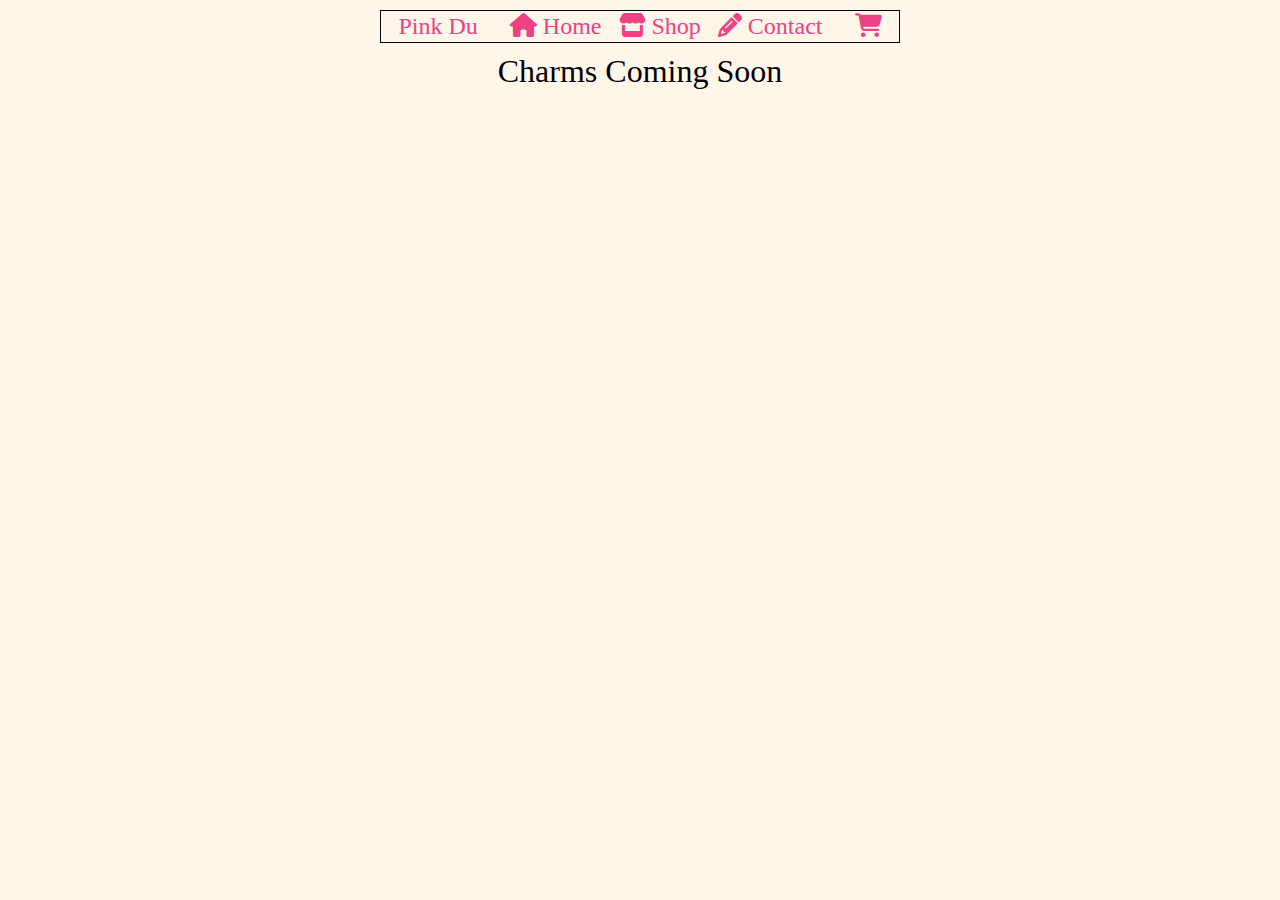
==== pages/charms.html @ 3a1997c4 "Added the proper urls to the anchor tags for the dropdown menu." ====
<!DOCTYPE html>
<html lang="en">
  <head>
    <meta charset="UTF-8" />
    <meta http-equiv="X-UA-Compatible" content="IE=edge" />
    <meta name="viewport" content="width=device-width, initial-scale=1.0" />
    <title>Mini Store Shop</title>
    <link rel="stylesheet" href="/static/css/style.css" />
    <link
      rel="stylesheet"
      href="https://cdnjs.cloudflare.com/ajax/libs/font-awesome/6.2.0/css/all.min.css"
      type="text/css"
    />
    <script src="/static/js/app.js"></script>
    <link
      rel="shortcut icon"
      href="./images/general/favicon.png"
      type="image/x-icon"
    />
    <link rel="preconnect" href="https://fonts.googleapis.com" />
    <link rel="preconnect" href="https://fonts.gstatic.com" crossorigin />
    <link
      href="https://fonts.googleapis.com/css2?family=Crushed&family=Poiret+One&family=Unica+One&display=swap"
      rel="stylesheet"
    />
  </head>
  <body>
    <div class="topnav">
      <table>
        <tr>
          <th><a class="topnav-component logo">Pink Du</a></th>
          <th>
            <a class="topnav-component" href="../index.html">
              <i class="fa-solid fa-house"></i>
              Home</a
            >
          </th>
          <th>
            <div class="dropDownAction">
              <a
                class="dropDownButton"
                class="topnav-component"
                href="./pages/shop/.html"
              >
                <i class="fa fa-store"></i> Shop
              </a>
              <div class="dropDownContent centered">
                <a href="./prints.html">Prints</a>
                <a href="./charms.html">Charms</a>
                <a href="./stickers.html">Stickers</a>
              </div>
            </div>
          </th>
          <th>
            <a class="topnav-component" href="./contact.html">
              <i class="fa-solid fa-pencil"></i>
              Contact</a
            >
          </th>
          <th>
            <a class="cart topnav-component" href="./shoppingCart.html">
              <i class="fa-solid fa-cart-shopping"></i>
            </a>
          </th>
          <p id="cartDemo"></p>
        </tr>
      </table>
    </div>
    <h1 class="centered zoomHover">Charms Coming Soon</h1>
  </body>
</html>
---- static/css/style.css ----
* {
  padding: 0;
  margin: 0;
  box-sizing: border-box;
}

body {
  background: rgb(255, 246, 234);
}

.icon {
  width: 24px;
  height: 24px;
  color: rgb(237, 65, 131);
}

a {
  text-decoration: none;
  color: inherit;
  font-weight: lighter;
  font-family: "Crushed", cursive;
}

h1,
h2 {
  font-weight: lighter;
  font-family: "Crushed", cursive;
  /* font-family: "Poiret One", cursive; */
  /* font-family: "Unica One", cursive; */
}

.centered {
  text-align: center;
}
p {
  font-family: cursive;
}
.topnav {
  padding: 10px 0px 10px 0px;
  text-align: center;
  font-size: 24px;
  color: rgb(237, 65, 131);
}

.topnav-component {
  padding: 0px 15px 0px 15px;
}
.zoomHover {
  transition: transform 0.5s;
}
.zoomHover:hover {
  transform: scale(1.5);
}

table {
  margin-left: auto;
  margin-right: auto;
  border: 1px solid black;
}

th {
  border-right: 10px;
}

.label {
  padding-left: 16px;
}

.gridContainer {
  position: relative;
  width: 100%;
  display: grid;
  grid-template-columns: 230px 230px 230px 230px;
  grid-template-rows: 300px 300px 300px 300px;
  gap: 100px;
  padding: 10px;
  margin: 100px;
}

.gridBox {
  background-color: rgb(116, 190, 255);
  text-align: center;
  font-size: 24px;
  margin: 2%;
  width: 100%;
}

.artPrint {
  width: 250px;
  height: 300px;
  object-fit: cover;
}

button {
  margin: 0 auto;
  display: block;
}

.quantity {
  width: 100%;
  display: flex;
  flex-direction: row;
  justify-content: center;
}

.column {
  float: left;
  width: 500;
  height: 700px;
  padding-left: 320px;
  padding-top: 50px;
}

.row:after {
  content: "";
  display: table;
  clear: both;
}

.coverArt {
  width: calc(1080px / 4);
  height: calc(1920px / 4);
}

.coverArt:hover {
  padding: 10px;
  padding-left: 5px;
  padding-right: 5px;
  border: 2px solid rgb(255, 145, 163);
}

.linkColor {
  color: rgb(177, 81, 255);
}

/* Dropdown Menu below */
.dropDownButton {
  border: none;
}
.dropDownAction {
  position: relative;
  display: inline-block;
}
.dropDownContent {
  display: none;
  position: absolute;
  box-shadow: 0px 8px 16px 0px rgb(255, 220, 235);
  z-index: 1;
  color: black;
  padding: 12px 16px;
  text-decoration: none;
  width: 100px;
  background: rgb(255, 246, 234);
  text-align: center;
}

.dropDownContent a:hover {
  background-color: rgb(177, 81, 255);
}
.dropDownAction:hover .dropDownContent {
  display: block;
}
.dropDownAction:hover .dropDownButton a {
  background-color: azure;
}
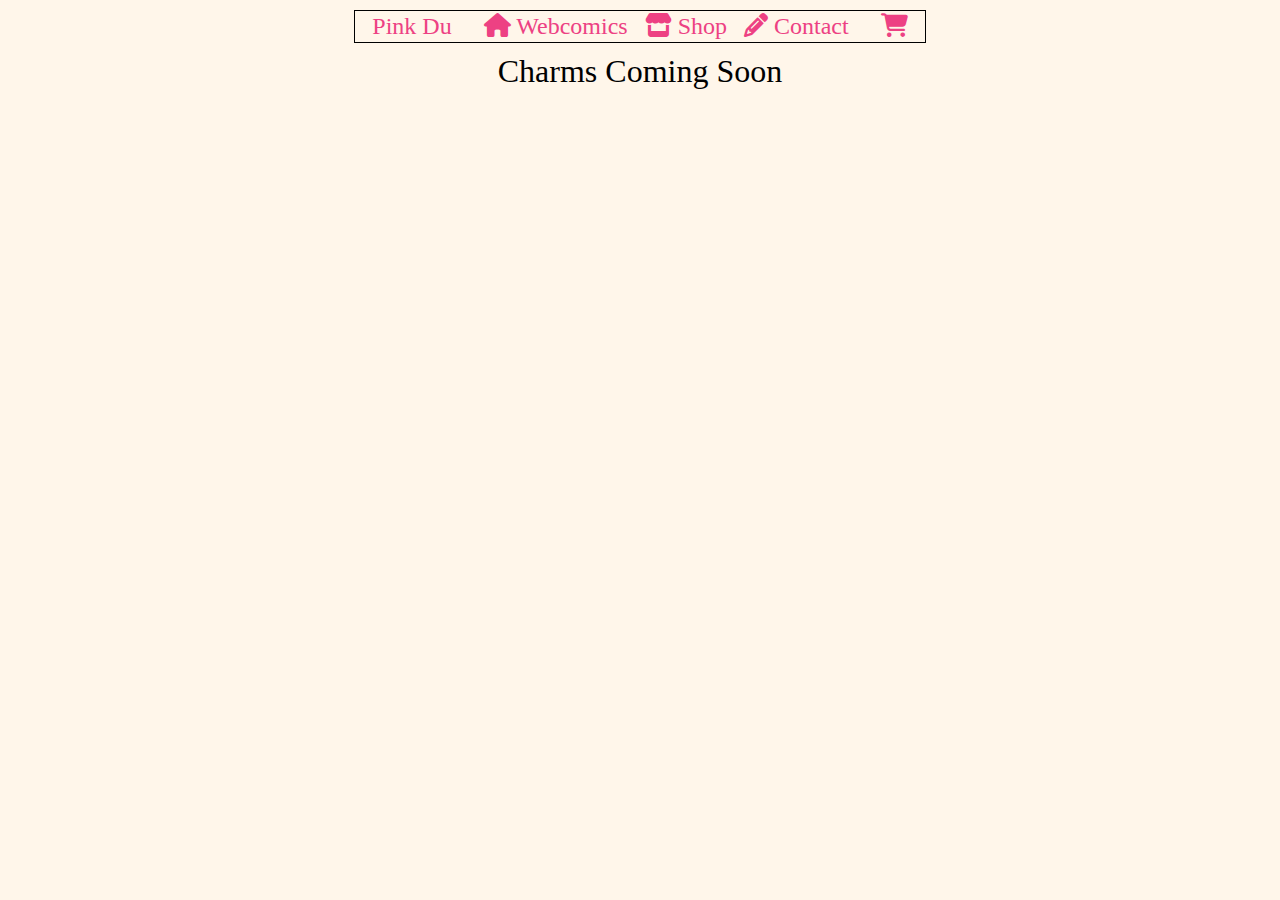
==== commit 6b686f58: "Addressed top navigation bar file locations/href." ====
--- a/pages/charms.html
+++ b/pages/charms.html
@@ -28,11 +28,13 @@
     <div class="topnav">
       <table>
         <tr>
-          <th><a class="topnav-component logo">Pink Du</a></th>
+          <th>
+            <a class="topnav-component logo" href="../index.html">Pink Du</a>
+          </th>
           <th>
             <a class="topnav-component" href="../index.html">
               <i class="fa-solid fa-house"></i>
-              Home</a
+              Webcomics</a
             >
           </th>
           <th>
@@ -40,7 +42,7 @@
               <a
                 class="dropDownButton"
                 class="topnav-component"
-                href="./pages/shop/.html"
+                href="./shop.html"
               >
                 <i class="fa fa-store"></i> Shop
               </a>
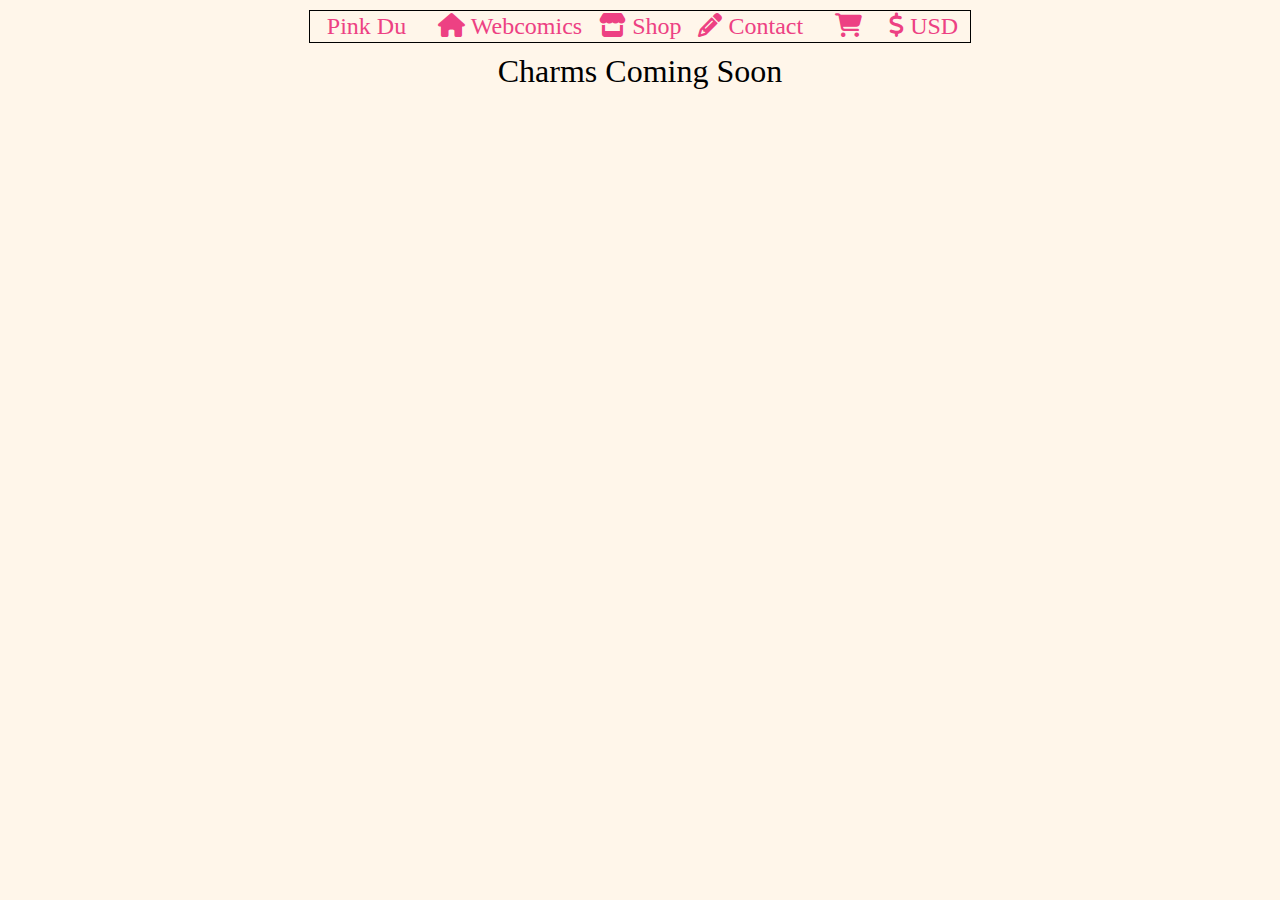
==== commit 0c1b34c0: "Layed out the change of currency feature for the online shop." ====
--- a/pages/charms.html
+++ b/pages/charms.html
@@ -60,11 +60,23 @@
             >
           </th>
           <th>
-            <a class="cart topnav-component" href="./shoppingCart.html">
+            <a class="shoppingCart topnav-component" href="./shoppingCart.html">
               <i class="fa-solid fa-cart-shopping"></i>
             </a>
           </th>
           <p id="cartDemo"></p>
+          <th>
+            <div class="dropDownAction">
+              <a class="dropDownButton" class="topnav-component">
+                <i class="fa fa-usd" aria-hidden="true"></i> USD
+              </a>
+              <div class="dropDownContent centered">
+                <a href="#">$ CAD</a>
+                <br />
+                <a href="#">$ EUR</a>
+              </div>
+            </div>
+          </th>
         </tr>
       </table>
     </div>
--- a/static/css/style.css
+++ b/static/css/style.css
@@ -55,6 +55,7 @@
 table {
   margin-left: auto;
   margin-right: auto;
+  padding-right: 10px;
   border: 1px solid black;
 }
 
@@ -66,6 +67,9 @@
   padding-left: 16px;
 }
 
+.shoppingCart {
+  margin-right: 10px;
+}
 .gridContainer {
   position: relative;
   width: 100%;
@@ -149,9 +153,9 @@
   color: black;
   padding: 12px 16px;
   text-decoration: none;
-  width: 100px;
+  width: 90px;
   background: rgb(255, 246, 234);
-  text-align: center;
+  text-align: left;
 }
 
 .dropDownContent a:hover {
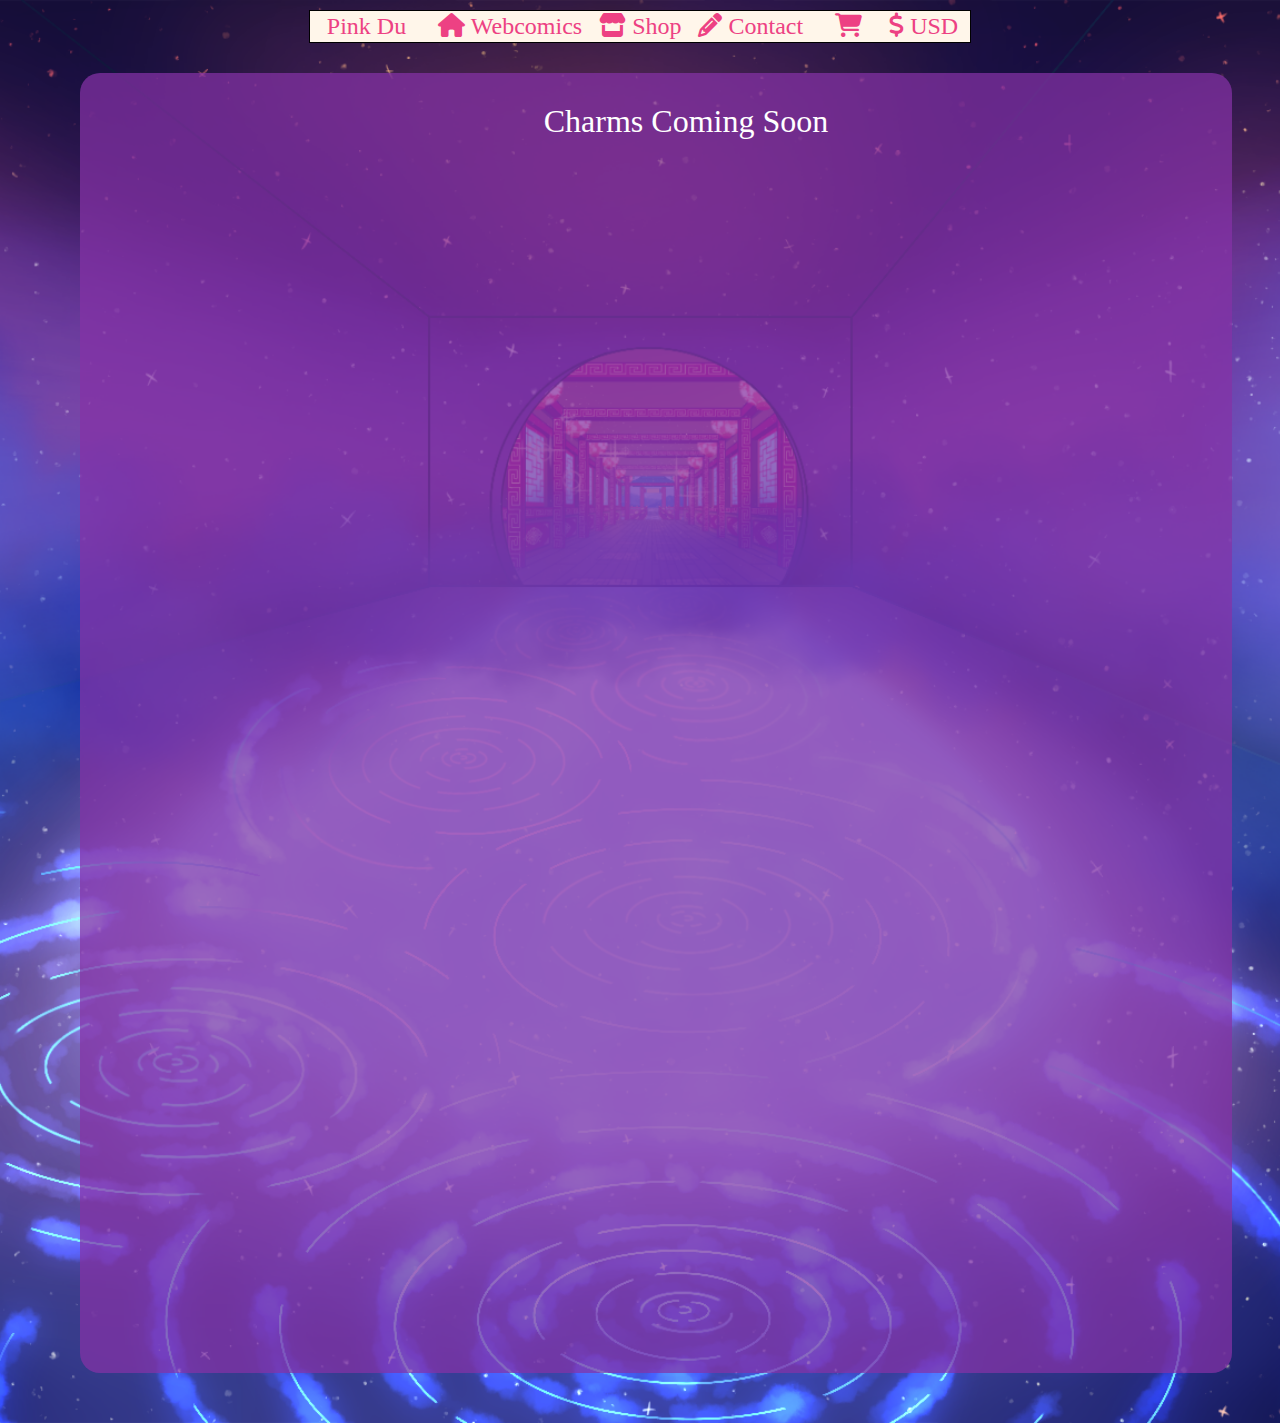
==== commit 24ee6630: "Finished adding the floating/backdrop background with low opacity to the rest of the pages." ====
--- a/pages/charms.html
+++ b/pages/charms.html
@@ -80,6 +80,8 @@
         </tr>
       </table>
     </div>
-    <h1 class="centered zoomHover">Charms Coming Soon</h1>
+    <div class="floatingBoxTwo">
+      <h1 class="centered zoomHover">Charms Coming Soon</h1>
+    </div>
   </body>
 </html>
--- a/static/css/style.css
+++ b/static/css/style.css
@@ -2,10 +2,15 @@
   padding: 0;
   margin: 0;
   box-sizing: border-box;
+  font-family: "Crused", cursive;
+  font-weight: lighter;
 }
 
 body {
-  background: rgb(255, 246, 234);
+  background-image: url("/images/Lake\ revised.png");
+  background-repeat: no-repeat;
+  background-size: cover;
+  background-position-x: 70%;
 }
 
 .icon {
@@ -25,13 +30,17 @@
 h2 {
   font-weight: lighter;
   font-family: "Crushed", cursive;
-  /* font-family: "Poiret One", cursive; */
-  /* font-family: "Unica One", cursive; */
+  padding-top: 10px;
+  padding-bottom: 10px;
 }
 
 .centered {
   text-align: center;
 }
+.clickToReadText {
+  align-items: center;
+}
+
 p {
   font-family: cursive;
 }
@@ -57,6 +66,7 @@
   margin-right: auto;
   padding-right: 10px;
   border: 1px solid black;
+  background-color: rgb(255, 246, 234);
 }
 
 th {
@@ -64,7 +74,7 @@
 }
 
 .label {
-  padding-left: 16px;
+  padding: 20px 10px 20px 10px;
 }
 
 .shoppingCart {
@@ -72,27 +82,26 @@
 }
 .gridContainer {
   position: relative;
-  width: 100%;
+  width: 50%;
+  height: 1250px;
   display: grid;
   grid-template-columns: 230px 230px 230px 230px;
   grid-template-rows: 300px 300px 300px 300px;
   gap: 100px;
-  padding: 10px;
-  margin: 100px;
-}
-
-.gridBox {
-  background-color: rgb(116, 190, 255);
+}
+
+/* .gridBox {
   text-align: center;
   font-size: 24px;
   margin: 2%;
-  width: 100%;
-}
+  width: 230px;
+} */
 
 .artPrint {
   width: 250px;
   height: 300px;
   object-fit: cover;
+  padding-top: 20px;
 }
 
 button {
@@ -109,21 +118,18 @@
 
 .column {
   float: left;
-  width: 500;
-  height: 700px;
-  padding-left: 320px;
-  padding-top: 50px;
-}
-
-.row:after {
-  content: "";
-  display: table;
-  clear: both;
+  width: 30%;
+  height: 500px;
+  padding-top: 15px;
+  padding-left: 20%;
+  /* display: inline-block; */
 }
 
 .coverArt {
   width: calc(1080px / 4);
   height: calc(1920px / 4);
+  position: flex;
+  margin-right: 50px;
 }
 
 .coverArt:hover {
@@ -133,8 +139,38 @@
   border: 2px solid rgb(255, 145, 163);
 }
 
-.linkColor {
-  color: rgb(177, 81, 255);
+.floatingBox {
+  background: rgba(133, 50, 166, 0.723);
+  width: 950px;
+  height: 600px;
+  color: white;
+  margin: 0 auto;
+  border-radius: 20px;
+}
+.floatingBoxTwo {
+  width: 90%;
+  height: 1300px;
+  color: white;
+  margin: 0 auto;
+  border-radius: 20px;
+  padding-left: 60px;
+  padding-top: 20px;
+  padding-bottom: 100px;
+  margin-left: 80px;
+  margin-top: 20px;
+  margin-bottom: 50px;
+  background-color: rgba(133, 50, 166, 0.723);
+  border-radius: 20px;
+}
+.floatingBoxThree {
+  background: rgba(133, 50, 166, 0.723);
+  width: 800px;
+  height: 600px;
+  padding-left: 10px;
+  padding-top: 50px;
+  color: white;
+  margin: 0 auto;
+  border-radius: 20px;
 }
 
 /* Dropdown Menu below */
@@ -159,7 +195,7 @@
 }
 
 .dropDownContent a:hover {
-  background-color: rgb(177, 81, 255);
+  background-color: rgba(177, 81, 255, 0.844);
 }
 .dropDownAction:hover .dropDownContent {
   display: block;
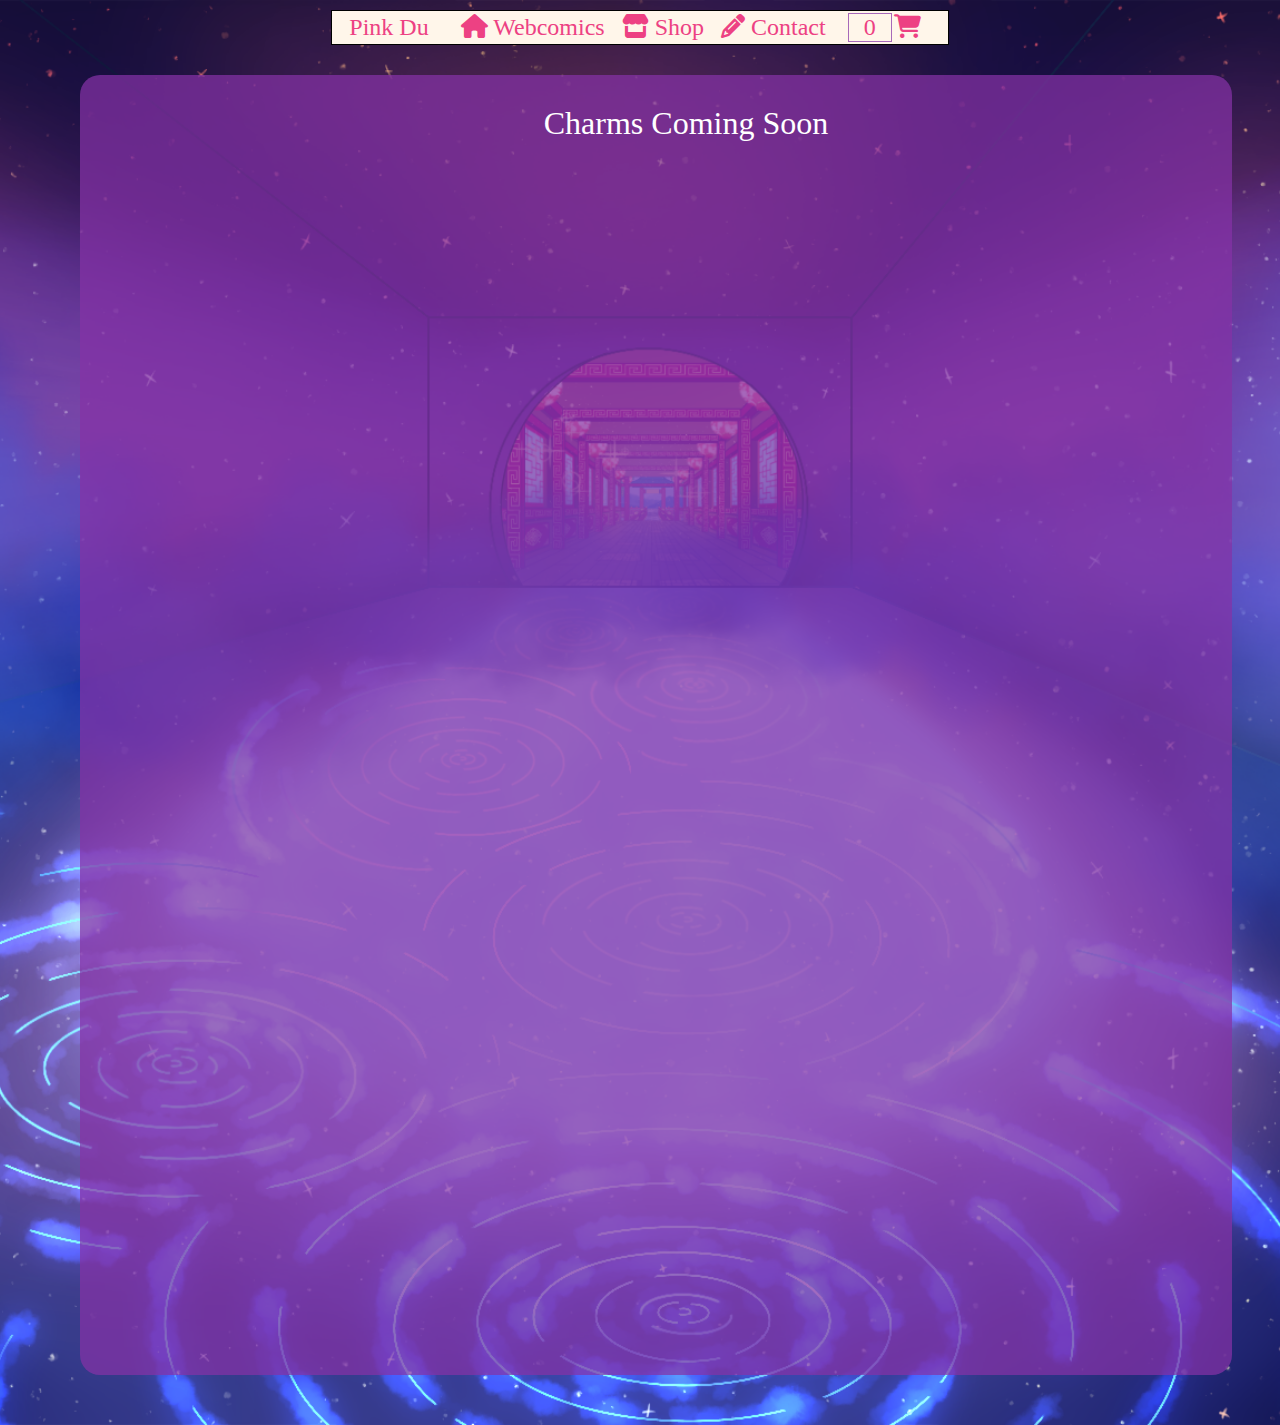
==== commit dce1e2bb: "Working on the total items added in cart on the top navigation bar. Removed currency change feature." ====
--- a/pages/charms.html
+++ b/pages/charms.html
@@ -60,23 +60,14 @@
             >
           </th>
           <th>
+            <p class="shopItemSum"><span id="sum">0</span></p>
+          </th>
+          <th>
             <a class="shoppingCart topnav-component" href="./shoppingCart.html">
               <i class="fa-solid fa-cart-shopping"></i>
             </a>
           </th>
           <p id="cartDemo"></p>
-          <th>
-            <div class="dropDownAction">
-              <a class="dropDownButton" class="topnav-component">
-                <i class="fa fa-usd" aria-hidden="true"></i> USD
-              </a>
-              <div class="dropDownContent centered">
-                <a href="#">$ CAD</a>
-                <br />
-                <a href="#">$ EUR</a>
-              </div>
-            </div>
-          </th>
         </tr>
       </table>
     </div>
--- a/static/css/style.css
+++ b/static/css/style.css
@@ -42,8 +42,21 @@
 }
 
 p {
-  font-family: cursive;
-}
+  font-weight: lighter;
+  font-family: "Crushed", cursive;
+}
+
+.label{
+  font-weight: lighter;
+  font-family: "Crushed", cursive;
+}
+
+.submitButton{
+  font-weight: lighter;
+  font-family: "Crushed", cursive;
+  padding: 5px;
+}
+
 .topnav {
   padding: 10px 0px 10px 0px;
   text-align: center;
@@ -78,7 +91,8 @@
 }
 
 .shoppingCart {
-  margin-right: 10px;
+  /* margin-right: 10px; */
+  padding-left: 0;
 }
 .gridContainer {
   position: relative;
@@ -203,3 +217,10 @@
 .dropDownAction:hover .dropDownButton a {
   background-color: azure;
 }
+
+.shopItemSum {
+  border: 1px solid rgba(133, 50, 166, 0.723);
+  margin-left: 5px;
+  padding-left: 15px;
+  padding-right: 15px;
+}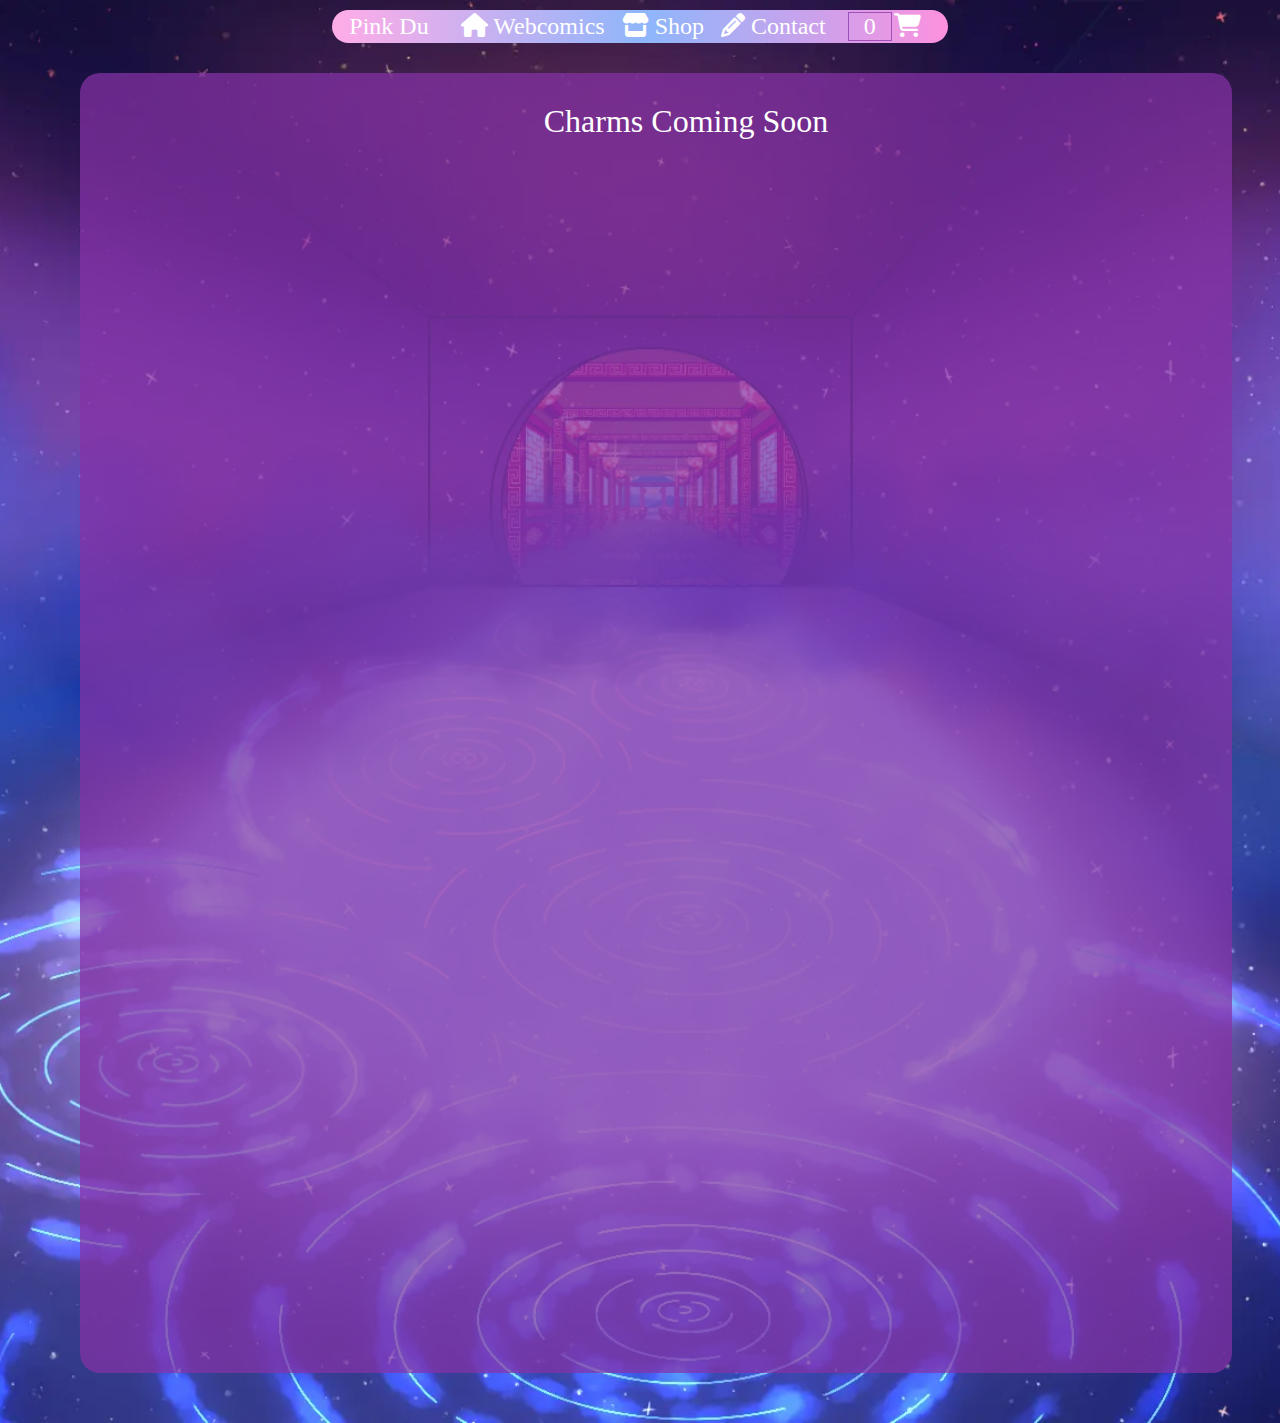
==== commit 261f963d: "Stylized top navigation bar and submit button in contact page, resized and converted the images to a" ====
--- a/pages/charms.html
+++ b/pages/charms.html
@@ -3,15 +3,15 @@
   <head>
     <meta charset="UTF-8" />
     <meta http-equiv="X-UA-Compatible" content="IE=edge" />
+    <meta name="description" content="Pink Du Art Mock-Up Practice Online Store">
     <meta name="viewport" content="width=device-width, initial-scale=1.0" />
     <title>Mini Store Shop</title>
-    <link rel="stylesheet" href="/static/css/style.css" />
+    <link rel="stylesheet" href="/static/css/style min.css" />
     <link
       rel="stylesheet"
       href="https://cdnjs.cloudflare.com/ajax/libs/font-awesome/6.2.0/css/all.min.css"
       type="text/css"
     />
-    <script src="/static/js/app.js"></script>
     <link
       rel="shortcut icon"
       href="./images/general/favicon.png"
@@ -60,10 +60,10 @@
             >
           </th>
           <th>
-            <p class="shopItemSum"><span id="sum">0</span></p>
+            <p class="shopItemBox"><span id="shopItemCount">0</span></p>
           </th>
           <th>
-            <a class="shoppingCart topnav-component" href="./shoppingCart.html">
+            <a class="shoppingCart topnav-component" aria-label="go to shopping cart" href="./shoppingCart.html">
               <i class="fa-solid fa-cart-shopping"></i>
             </a>
           </th>
@@ -74,5 +74,6 @@
     <div class="floatingBoxTwo">
       <h1 class="centered zoomHover">Charms Coming Soon</h1>
     </div>
+    <script src="/static/js/app min.js"></script>
   </body>
 </html>
--- a/static/css/style min.css
+++ b/static/css/style min.css
@@ -0,0 +1 @@
+*{padding:0;margin:0;box-sizing:border-box;font-family:"Crused",cursive;font-weight:lighter}body{background-image:url("/images/Lake\ revised.webp");background-repeat:no-repeat;background-size:cover;background-position-x:70%}.icon{width:24px;height:24px;color:rgb(237,65,131)}a{text-decoration:none;color:inherit;font-weight:lighter;font-family:"Crushed",cursive}h1,h2{font-weight:lighter;font-family:"Crushed",cursive;padding-top:10px;padding-bottom:10px}.centered{text-align:center}.clickToReadText{align-items:center}p{font-weight:lighter;font-family:"Crushed",cursive}.label{font-weight:lighter;font-family:"Crushed",cursive}.submitButton{font-weight:lighter;font-family:"Crushed",cursive;padding:15px;flex:1 1 auto;transition:0.5s;background-size:200% auto;color:#fff;box-shadow:0 0 20px #eee;border-radius:10px;background-image:linear-gradient(to right,#fface7 0%,#8eb6fb 51%,#fd91df 100%);border:none}.submitButton:hover{background-position:right center}.topnav{padding:10px 0 10px 0;text-align:center;font-size:24px;color:rgb(255,255,255)}.topnav-component{padding:0 15px 0 15px}.zoomHover{transition:transform 0.5s}.zoomHover:hover{transform:scale(1.5)}table{margin-left:auto;margin-right:auto;padding-right:10px;background-image:linear-gradient(to right,#fface7 0%,#8eb6fb 51%,#fd91df 100%);border-radius:20px}th{border-right:10px}.label{padding:20px 10px 20px 10px}.shoppingCart{padding-left:0}.gridContainer{position:relative;width:50%;height:1250px;display:grid;grid-template-columns:230px 230px 230px 230px;grid-template-rows:300px 300px 300px 300px;gap:50px;padding-left:60px;padding-top:20px;padding-bottom:100px;margin-top:20px;margin-bottom:50px}.artPrint{width:150px;height:200px;object-fit:cover;padding-top:20px;margin-left:40px}button{margin-top:10px;margin:0 auto;display:block}.quantity{width:100%;display:flex;flex-direction:row;justify-content:center}.column{float:left;width:30%;height:500px;padding-top:15px;padding-left:20%}.coverArt{width:calc(1080px / 4);height:calc(1920px / 4);margin-left:145px;display:inline-block}.coverArt:hover{padding:10px;padding-left:5px;padding-right:5px;border:2px solid rgb(255,145,163)}.floatingBox{background:rgba(133,50,166,.723);width:950px;height:600px;color:#fff;margin:0 auto;border-radius:20px}.floatingBoxTwo{width:90%;height:1300px;color:#fff;margin:0 auto;border-radius:20px;padding-left:60px;padding-top:20px;padding-bottom:100px;margin-left:80px;margin-top:20px;margin-bottom:50px;background-color:rgba(133,50,166,.723);border-radius:20px}.floatingBoxThree{background:rgba(133,50,166,.723);width:800px;height:600px;padding-left:10px;padding-top:50px;color:#fff;margin:0 auto;border-radius:20px}.dropDownButton{border:none}.dropDownAction{position:relative;display:inline-block}.dropDownContent{display:none;position:absolute;box-shadow:0 8px 16px 0 rgb(255,220,235);z-index:1;color:#000;padding:12px 16px;text-decoration:none;width:90px;background:rgb(255,246,234);text-align:left}.dropDownContent a:hover{background-color:rgba(177,81,255,.844)}.dropDownAction:hover .dropDownContent{display:block}.dropDownAction:hover .dropDownButton a{background-color:azure}.shopItemBox{border:1px solid rgba(133,50,166,.723);margin-left:5px;padding-left:15px;padding-right:15px}